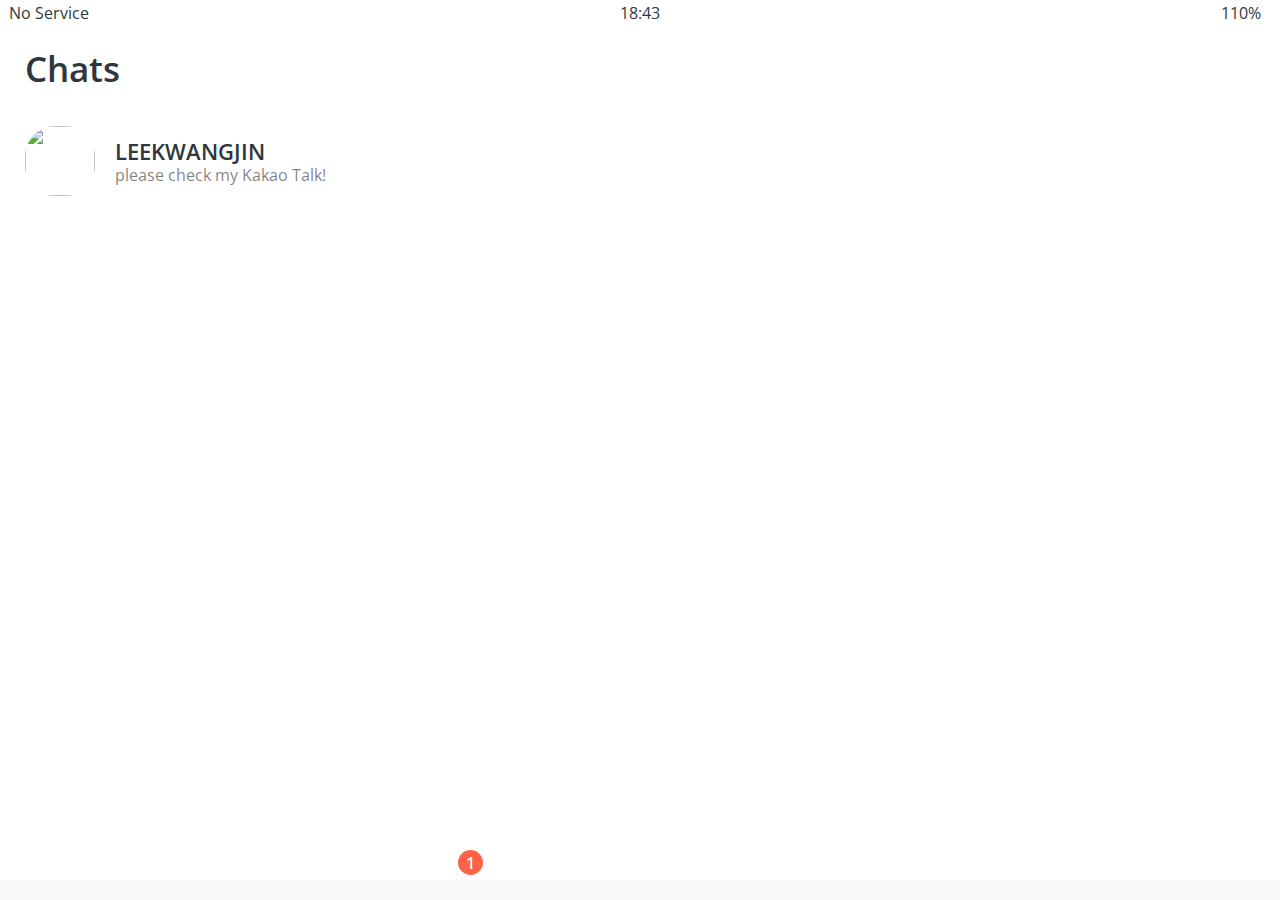
==== chats.html @ 6ebc22a0 "added Chats.html and updated friends.html" ====
<!DOCTYPE html>
<html lang="en">
<head>
    <link rel="stylesheet" href="css\styles.css?after">
    <meta charset="UTF-8">
    <meta http-equiv="X-UA-Compatible" content="IE=edge">
    <meta name="viewport" content="width=device-width, initial-scale=1.0">
    <title>Friend Screen - KaKao Talk!</title>
</head>
<body>
    <div class="status-bar">
        <div class="status-bar__column">
            <span>No Service</span>
            <i class="fas fa-wifi"></i>
        </div>
        <div class="status-bar__column">
            <span>18:43</span>
        </div>
            
        <div class="status-bar__column">
            <span>110%</span>
            <i class="fas fa-battery-full"></i>
            <i class="fas fa-bolt"></i>
        </div>
    </div>

    <header class="screen-header">
        <h1 class="screen-header__title">Chats</h1>
        <div class="screen-header__icons">
            <span><i class="fas fa-search fa-lg"></i></span>
            <span><i class="far fa-comment-dots fa-lg"></i></span>
            <span><i class="fas fa-music fa-lg"></i></span>
            <span><i class="fas fa-cog fa-lg"></i></span>
        </div>
    </header>

    <main class="main-screen">
        <div class="user-component">
            <div class="user-component__column">
                <img src="https://avatars.githubusercontent.com/u/57061504?s=400&u=c2d57519732173f04c3eca64f5076ab578657b5f&v=4" 
                class="user-component__avatar"/>
                <div class="user-component__text">
                    <h4 class="user-component__title">LEEKWANGJIN</h4>
                    <h6 class="user-component__subtitle">please check my Kakao Talk!</h6>
                </div>
            </div>
            <div class="user-component__column"></div>
        </div>
    </main>


    <nav class="nav">
        <ul class="nav__list">
            <li class="nav__btn"><a class="nav__link" href="friends.html">
                <i class="far fa-user fa-2x"></i>
                </li></a>
            <li class="nav__btn">
                <a class="nav__link" href="chats.html">
                <span class="nav__notification">1</span>
                <i class="fas fa-comment fa-2x"></i>
                </li></a>
            <li class="nav__btn"><a class="nav__link" href="find.html">
                <i class="fas fa-search fa-2x"></i>
                </li></a>
            <li class="nav__btn"><a class="nav__link" href="more.html">
                <i class="fas fa-ellipsis-h fa-2x"></i>
                </li></a>
        </ul>
    </nav>
    <script
    src="https://kit.fontawesome.com/6478f529f2.js"
    crossorigin="anonymous"
  ></script>
</body>
</html>
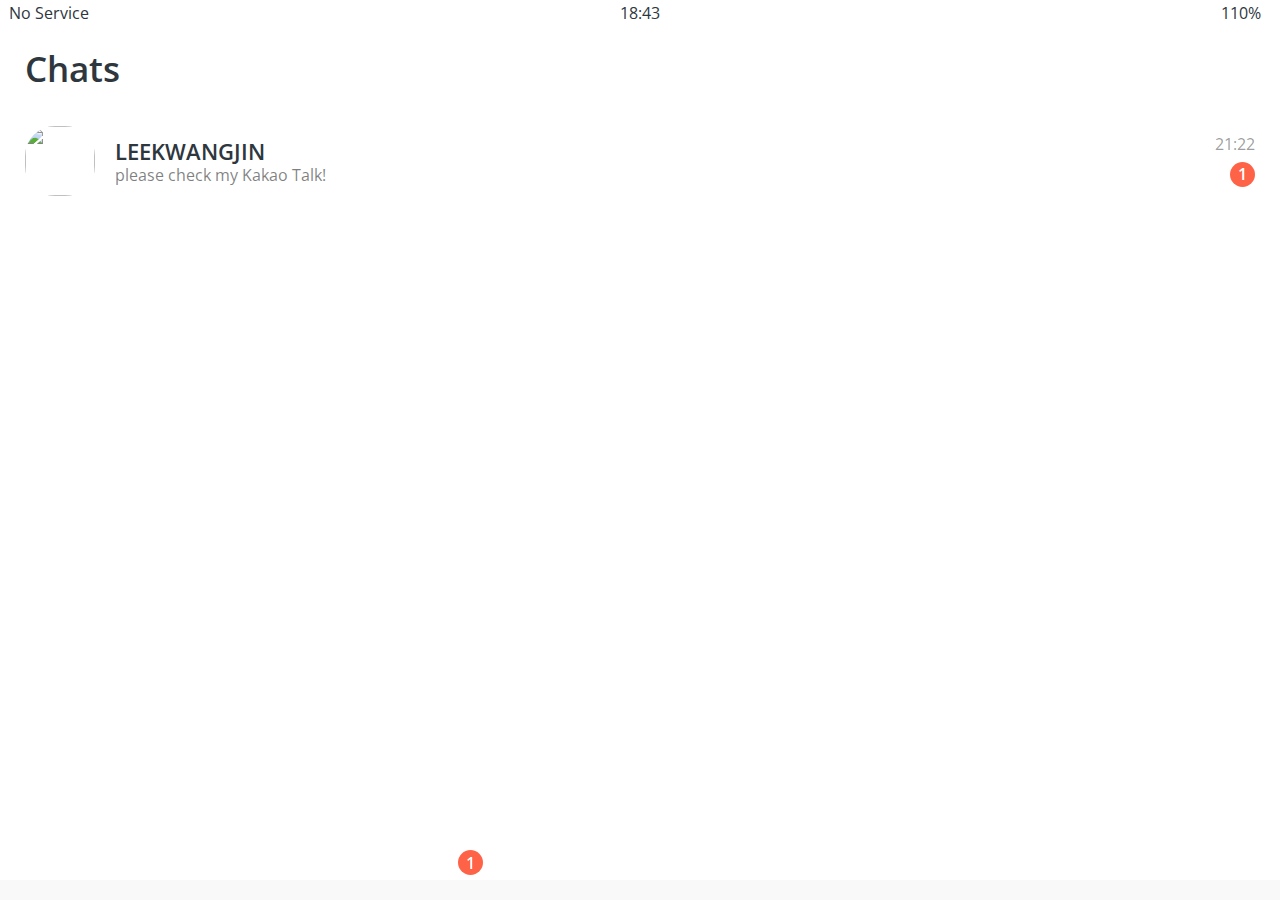
==== commit a7a6bcab: "finished chats.html" ====
--- a/chats.html
+++ b/chats.html
@@ -44,7 +44,10 @@
                     <h6 class="user-component__subtitle">please check my Kakao Talk!</h6>
                 </div>
             </div>
-            <div class="user-component__column"></div>
+            <div class="user-component__column">
+                <span class="user-component__time">21:22</span>
+                <div class="badge">1</div>
+            </div>
         </div>
     </main>
 
@@ -56,7 +59,7 @@
                 </li></a>
             <li class="nav__btn">
                 <a class="nav__link" href="chats.html">
-                <span class="nav__notification">1</span>
+                <span class="nav__notification badge">1</span>
                 <i class="fas fa-comment fa-2x"></i>
                 </li></a>
             <li class="nav__btn"><a class="nav__link" href="find.html">
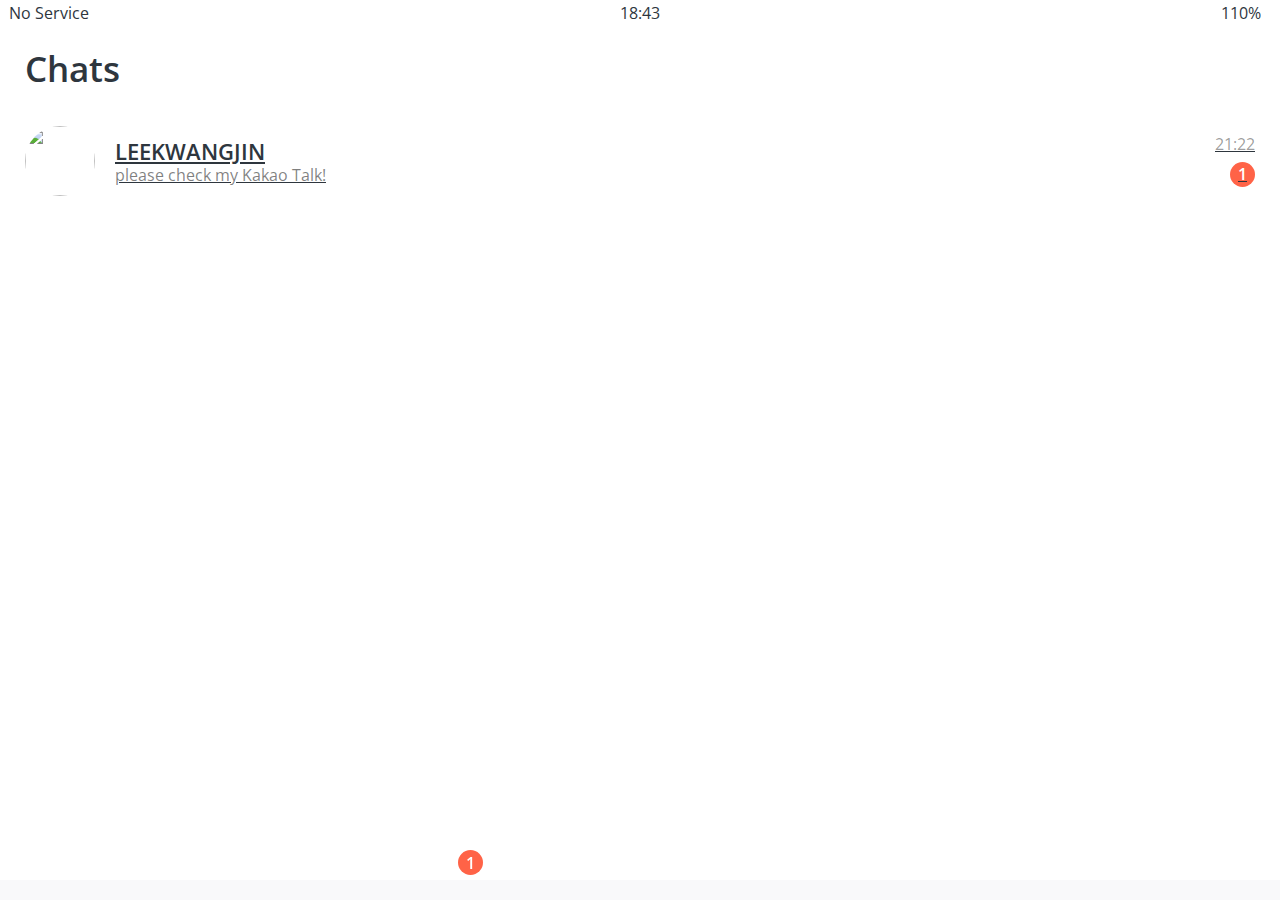
==== commit 19d2b6a0: "added chat.html, chat.css" ====
--- a/chats.html
+++ b/chats.html
@@ -5,7 +5,7 @@
     <meta charset="UTF-8">
     <meta http-equiv="X-UA-Compatible" content="IE=edge">
     <meta name="viewport" content="width=device-width, initial-scale=1.0">
-    <title>Friend Screen - KaKao Talk!</title>
+    <title>Chats Screen - KaKao Talk!</title>
 </head>
 <body>
     <div class="status-bar">
@@ -35,7 +35,8 @@
     </header>
 
     <main class="main-screen">
-        <div class="user-component">
+        <a class = "main-sreen__chat" href="chat.html">
+            <div class="user-component">
             <div class="user-component__column">
                 <img src="https://avatars.githubusercontent.com/u/57061504?s=400&u=c2d57519732173f04c3eca64f5076ab578657b5f&v=4" 
                 class="user-component__avatar"/>
@@ -48,7 +49,8 @@
                 <span class="user-component__time">21:22</span>
                 <div class="badge">1</div>
             </div>
-        </div>
+            </div>
+        </a>
     </main>
 
 
